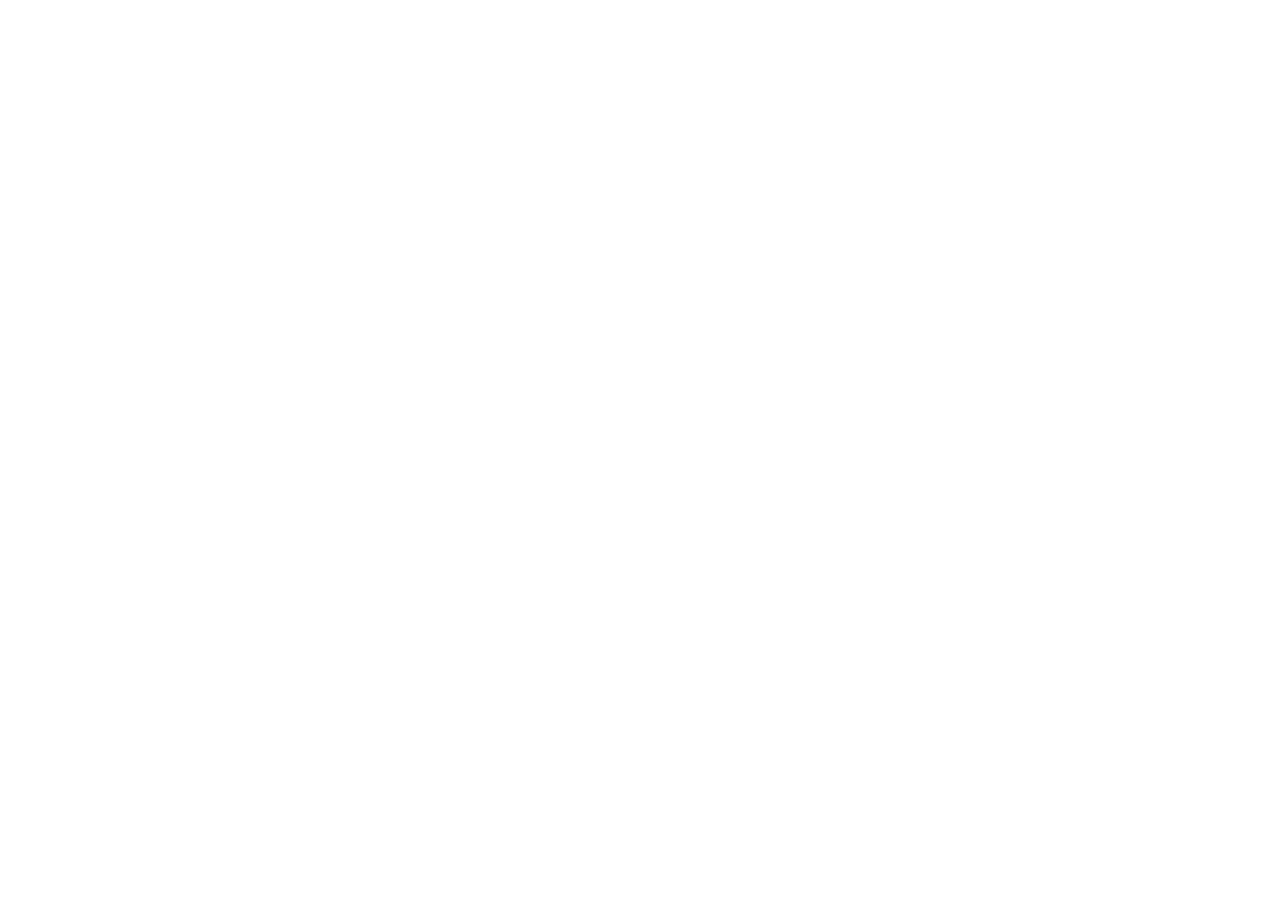
==== BasicProject/index.html @ 662343c8 "first project" ====
<!DOCTYPE html>
<html lang="en">
<head>
    <meta charset="UTF-8">
    <meta name="viewport" content="width=device-width, initial-scale=1.0">
    <title>Image</title>
</head>
<body>
    
     <div class="form">
        
     </div>
</body>
</html>
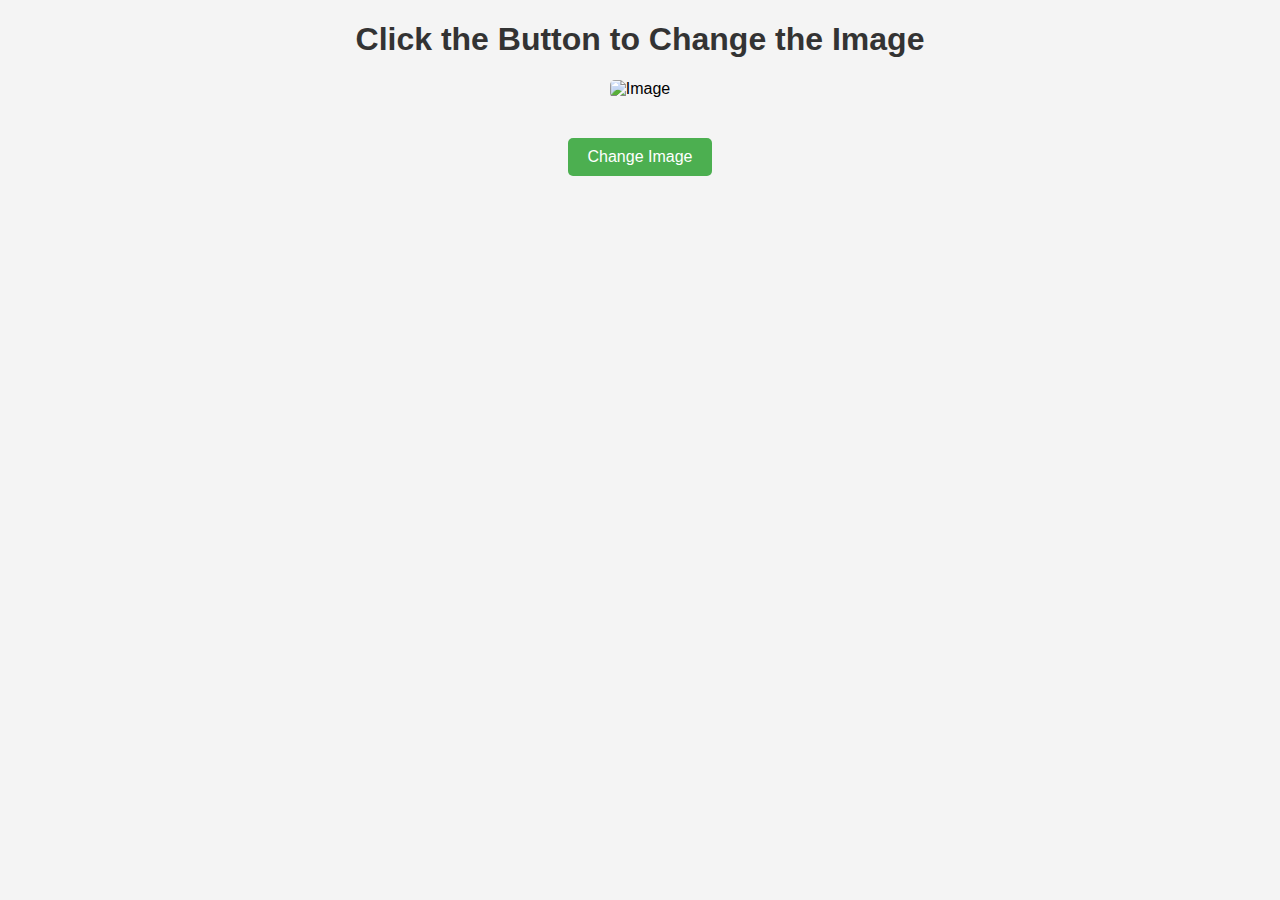
==== commit 0185267f: "Basic Project" ====
--- a/BasicProject/index.html
+++ b/BasicProject/index.html
@@ -1,14 +1,19 @@
 <!DOCTYPE html>
 <html lang="en">
 <head>
-    <meta charset="UTF-8">
-    <meta name="viewport" content="width=device-width, initial-scale=1.0">
-    <title>Image</title>
+  <meta charset="UTF-8">
+  <meta name="viewport" content="width=device-width, initial-scale=1.0">
+  <title>Image Change Example</title>
+  <link rel="stylesheet" href="style.css">
 </head>
 <body>
-    
-     <div class="form">
-        
-     </div>
+
+  <h1>Click the Button to Change the Image</h1>
+  <div class="image-container">
+    <img id="mainImage" src="https://images.pexels.com/photos/30097303/pexels-photo-30097303/free-photo-of-neuschwanstein-castle-in-lush-bavarian-forest.jpeg?auto=compress&cs=tinysrgb&w=600&lazy=load" alt="Image" class="image">
+  </div>
+  <button id="changeButton">Change Image</button>
+
+  <script src="script.js"></script>
 </body>
-</html>+</html>
--- a/BasicProject/style.css
+++ b/BasicProject/style.css
@@ -0,0 +1,36 @@
+body {
+    font-family: Arial, sans-serif;
+    text-align: center;
+    background-color: #f4f4f4;
+  }
+  
+  h1 {
+    color: #333;
+  }
+  
+  .image-container {
+    margin: 20px;
+  }
+  
+  .image {
+    width: 400px;
+    height: 300px;
+    transition: transform 0.3s ease;
+    border-radius:5px;
+  }
+  
+  button {
+    padding: 10px 20px;
+    font-size: 16px;
+    cursor: pointer;
+    background-color: #4CAF50;
+    color: white;
+    border: none;
+    border-radius: 5px;
+    margin-top: 20px;
+  }
+  
+  button:hover {
+    background-color: #45a049;
+  }
+  